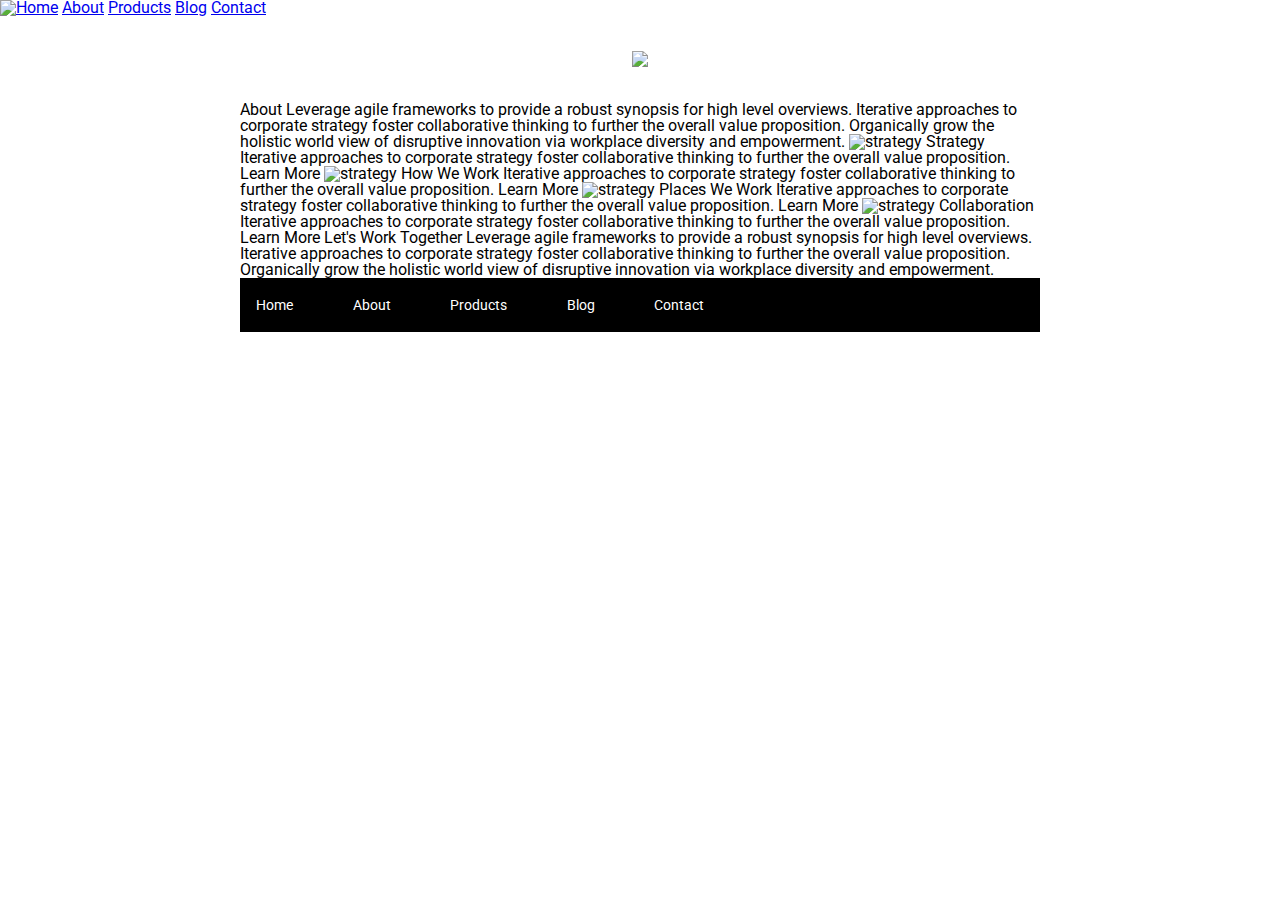
==== about.html @ 96c2ab8c "11 push" ====
<!doctype html>

<html lang="en">

<head>
  <meta charset="utf-8">

  <title>Sprint Challenge - About</title>

  <link href="https://fonts.googleapis.com/css?family=Roboto|Rubik" rel="stylesheet">
  <link rel="stylesheet" href="css/index.css">

</head>
<div class="top">
  <div class="logo">
    <img src="img//lambda-black.png">
  </div>
  <nav class="topNav">
    <a href="index.html">Home</a>
    <a href="about.html">About</a>
    <a href="#">Products</a>
    <a href="#">Blog</a>
    <a href="#">Contact</a>
  </nav>
</div><br><br>
<div>
  <center><img src="img/jumbo-about.png"></center>
</div><br><br>

<body>
  <div class="container about-page">

    About

    Leverage agile frameworks to provide a robust synopsis for high level overviews. Iterative approaches to corporate
    strategy foster collaborative thinking to further the overall value proposition. Organically grow the holistic world
    view of disruptive innovation via workplace diversity and empowerment.


    <img src="img/about-plan.png" alt="strategy">

    Strategy

    Iterative approaches to corporate strategy foster collaborative thinking to further the overall value proposition.

    Learn More



    <img src="img/about-working.png" alt="strategy">

    How We Work

    Iterative approaches to corporate strategy foster collaborative thinking to further the overall value proposition.

    Learn More



    <img src="img/about-office.png" alt="strategy">

    Places We Work

    Iterative approaches to corporate strategy foster collaborative thinking to further the overall value proposition.

    Learn More

    <img src="img/about-meeting.png" alt="strategy">

    Collaboration

    Iterative approaches to corporate strategy foster collaborative thinking to further the overall value proposition.

    Learn More

    Let's Work Together

    Leverage agile frameworks to provide a robust synopsis for high level overviews. Iterative approaches to corporate
    strategy foster collaborative thinking to further the overall value proposition. Organically grow the holistic world
    view of disruptive innovation via workplace diversity and empowerment.

    <footer>
      <nav>
        <a href="index.html">Home</a>
        <a href="about.html">About</a>
        <a href="#">Products</a>
        <a href="#">Blog</a>
        <a href="#">Contact</a>
      </nav>
    </footer>
  </div><!-- container -->
</body>

</html>
---- css/index.css ----
/* http://meyerweb.com/eric/tools/css/reset/ 
   v2.0 | 20110126
   License: none (public domain)
*/

html, body, div, span, applet, object, iframe,
h1, h2, h3, h4, h5, h6, p, blockquote, pre,
a, abbr, acronym, address, big, cite, code,
del, dfn, em, img, ins, kbd, q, s, samp,
small, strike, strong, sub, sup, tt, var,
b, u, i, center,
dl, dt, dd, ol, ul, li,
fieldset, form, label, legend,
table, caption, tbody, tfoot, thead, tr, th, td,
article, aside, canvas, details, embed, 
figure, figcaption, footer, header, hgroup, 
menu, nav, output, ruby, section, summary,
time, mark, audio, video {
	margin: 0;
	padding: 0;
	border: 0;
	font-size: 100%;
	font: inherit;
	vertical-align: baseline;
}
/* HTML5 display-role reset for older browsers */
article, aside, details, figcaption, figure, 
footer, header, hgroup, menu, nav, section {
	display: block;
}
body {
	line-height: 1;
}
ol, ul {
	list-style: none;
}
blockquote, q {
	quotes: none;
}
blockquote:before, blockquote:after,
q:before, q:after {
	content: '';
	content: none;
}
table {
	border-collapse: collapse;
	border-spacing: 0;
}

* {
    box-sizing: border-box;
}

html, body {
    height: 100%;
    font-family: 'Roboto', sans-serif;
}

h1, h2, h3, h4, h5 {
    font-size: 18px;
    margin-bottom: 15px;
    font-family: 'Rubik', sans-serif;
}

p {
    line-height: 1.4;
}

.container {
    width: 800px;
    margin: 0 auto;
}

.top-content {
    display: flex;
    flex-wrap: wrap;
    justify-content: space-evenly;
    margin-bottom: 20px;
    border-bottom: 1px dashed black;
}

.top-content .text-container {
    width: 48%;
    padding: 0 1%;
    padding-bottom: 20px;  
}

.middle-content {
    margin-bottom: 20px;
    border-bottom: 1px dashed black;
}

.middle-content h2 {
    padding: 0 2%;
    margin-bottom: 0;
}

.middle-content .boxes {
    display: flex;
    flex-wrap: wrap;
    justify-content: space-evenly;
}

.middle-content .boxes .box {
    display: flex;
    align-items: center;
    justify-content: center;
}
.middle-content .boxes .box1 {
    background: teal;
    width: 12.5%;
    height: 100px;
    margin: 20px 2.5%;
    color: white;
    display: flex;
    align-items: center;
    justify-content: center;
}
.middle-content .boxes .box2 {
    background: gold;
    width: 12.5%;
    height: 100px;
    margin: 20px 2.5%;
    color: white;
    display: flex;
    align-items: center;
    justify-content: center;

}
.middle-content .boxes .box3 {
    background: cadetblue;
    width: 12.5%;
    height: 100px;
    margin: 20px 2.5%;
    color: white;
    display: flex;
    align-items: center;
    justify-content: center;

}
.middle-content .boxes .box4 {
    background: coral;
    width: 12.5%;
    height: 100px;
    margin: 20px 2.5%;
    color: white;
    display: flex;
    align-items: center;
    justify-content: center;
}
.middle-content .boxes .box5 {
    background: crimson;
    width: 12.5%;
    height: 100px;
    margin: 20px 2.5%;
    color: white;
    display: flex;
    align-items: center;
    justify-content: center;

}
.middle-content .boxes .box6 {
    background: forestgreen;
    width: 12.5%;
    height: 100px;
    margin: 20px 2.5%;
    color: white;
}
.middle-content .boxes .box7 {
    background: darkorchid;
    width: 12.5%;
    height: 100px;
    margin: 20px 2.5%;
    color: white;
    display: flex;
    align-items: center;
    justify-content: center;
}

.middle-content .boxes .box8 {
    background: hotpink;
    width: 12.5%;
    height: 100px;
    margin: 20px 2.5%;
    color: white;
    display: flex;
    align-items: center;
    justify-content: center;
}

.middle-content .boxes .box9 {
    background: indigo;
    width: 12.5%;
    height: 100px;
    margin: 20px 2.5%;
    color: white;
    display: flex;
    align-items: center;
    justify-content: center;

}
.middle-content .boxes .box10 {
    background: dodgerblue;
    width: 12.5%;
    height: 100px;
    margin: 20px 2.5%;
    color: white;
    display: flex;
    align-items: center;
    justify-content: center;

}
.bottom-content {
    display: flex;
    margin: 0 2% 20px;
    justify-content: space-around;
}

.bottom-content .text-container {
    padding-right: 4%;
}

.bottom-content .text-container:last-child {
    padding-right: 0;
}

footer {
    width: 100%;
    background: black;
}

footer nav {
    width: 60%;
    display: flex;
    justify-content: space-between;
    align-items: center;
    padding: 20px 2%;
    font-size: 14px;
}

footer nav a {
    color: white;
    text-decoration: none;
}
.top {
    display:flex;
}
.topNav{
    justify-content:space-between;
    align-items:center;
    color: black;
    text-decoration:none;
}
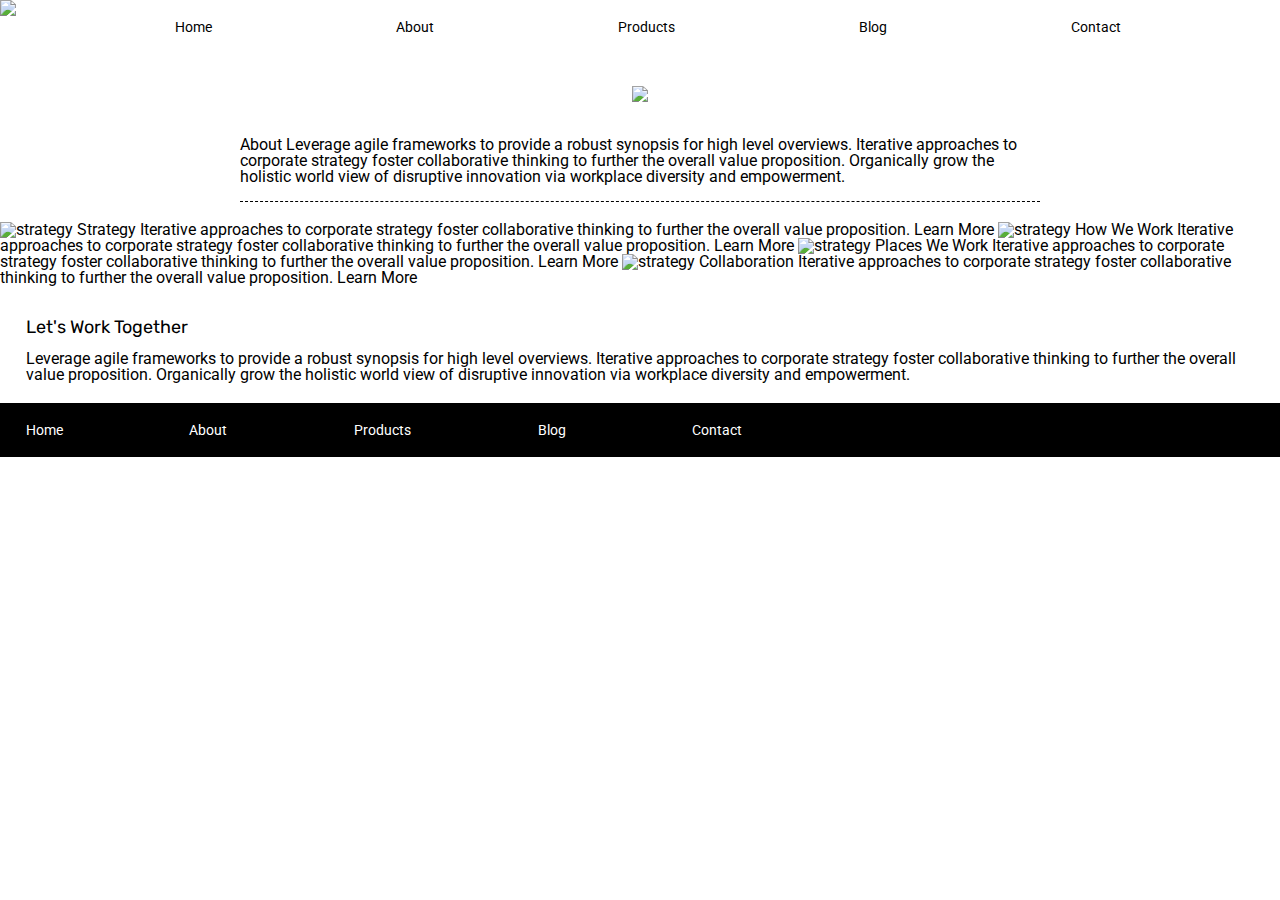
==== commit 369ef5ce: "read me updated" ====
--- a/about.html
+++ b/about.html
@@ -28,66 +28,73 @@
 </div><br><br>
 
 <body>
-  <div class="container about-page">
+  <div class="container">
+    <div class="top-content">
+      About
+      Leverage agile frameworks to provide a robust synopsis for high level overviews. Iterative approaches to
+      corporate
+      strategy foster collaborative thinking to further the overall value proposition. Organically grow the holistic
+      world
+      view of disruptive innovation via workplace diversity and empowerment.
+      <br><br>
+    </div>
+    </class>
+  </div>
+  <img src="img/about-plan.png" alt="strategy">
 
-    About
+  Strategy
 
-    Leverage agile frameworks to provide a robust synopsis for high level overviews. Iterative approaches to corporate
-    strategy foster collaborative thinking to further the overall value proposition. Organically grow the holistic world
-    view of disruptive innovation via workplace diversity and empowerment.
+  Iterative approaches to corporate strategy foster collaborative thinking to further the overall value proposition.
 
-
-    <img src="img/about-plan.png" alt="strategy">
-
-    Strategy
-
-    Iterative approaches to corporate strategy foster collaborative thinking to further the overall value proposition.
-
-    Learn More
+  Learn More
 
 
 
-    <img src="img/about-working.png" alt="strategy">
+  <img src="img/about-working.png" alt="strategy">
 
-    How We Work
+  How We Work
 
-    Iterative approaches to corporate strategy foster collaborative thinking to further the overall value proposition.
+  Iterative approaches to corporate strategy foster collaborative thinking to further the overall value proposition.
 
-    Learn More
+  Learn More
 
 
 
-    <img src="img/about-office.png" alt="strategy">
+  <img src="img/about-office.png" alt="strategy">
 
-    Places We Work
+  Places We Work
 
-    Iterative approaches to corporate strategy foster collaborative thinking to further the overall value proposition.
+  Iterative approaches to corporate strategy foster collaborative thinking to further the overall value proposition.
 
-    Learn More
+  Learn More
 
-    <img src="img/about-meeting.png" alt="strategy">
+  <img src="img/about-meeting.png" alt="strategy">
 
-    Collaboration
+  Collaboration
 
-    Iterative approaches to corporate strategy foster collaborative thinking to further the overall value proposition.
+  Iterative approaches to corporate strategy foster collaborative thinking to further the overall value proposition.
 
-    Learn More
+  Learn More
+  <section class="bottom-content">
+    <div class="text-container">
+      <br><br>
+      <h2>Let's Work Together</h2>
 
-    Let's Work Together
-
-    Leverage agile frameworks to provide a robust synopsis for high level overviews. Iterative approaches to corporate
-    strategy foster collaborative thinking to further the overall value proposition. Organically grow the holistic world
-    view of disruptive innovation via workplace diversity and empowerment.
-
-    <footer>
-      <nav>
-        <a href="index.html">Home</a>
-        <a href="about.html">About</a>
-        <a href="#">Products</a>
-        <a href="#">Blog</a>
-        <a href="#">Contact</a>
-      </nav>
-    </footer>
+      Leverage agile frameworks to provide a robust synopsis for high level overviews. Iterative approaches to corporate
+      strategy foster collaborative thinking to further the overall value proposition. Organically grow the holistic
+      world
+      view of disruptive innovation via workplace diversity and empowerment.
+    </div>
+  </section>
+  <footer>
+    <nav>
+      <a href="index.html">Home</a>
+      <a href="about.html">About</a>
+      <a href="#">Products</a>
+      <a href="#">Blog</a>
+      <a href="#">Contact</a>
+    </nav>
+  </footer>
   </div><!-- container -->
 </body>
 
--- a/css/index.css
+++ b/css/index.css
@@ -65,7 +65,6 @@
 p {
     line-height: 1.4;
 }
-
 .container {
     width: 800px;
     margin: 0 auto;
@@ -244,10 +243,18 @@
 }
 .top {
     display:flex;
+    width:100%;
 }
 .topNav{
-    justify-content:space-between;
-    align-items:center;
-    color: black;
+    display:flex;
+    justify-content:space-evenly;
+    width:100%;
+    font-size: 14px;
+    border:0px solid black;
+}
+.topNav a{
+    color:black;
     text-decoration:none;
+    padding: 20px 2%;
+    border:0px solid black;
 }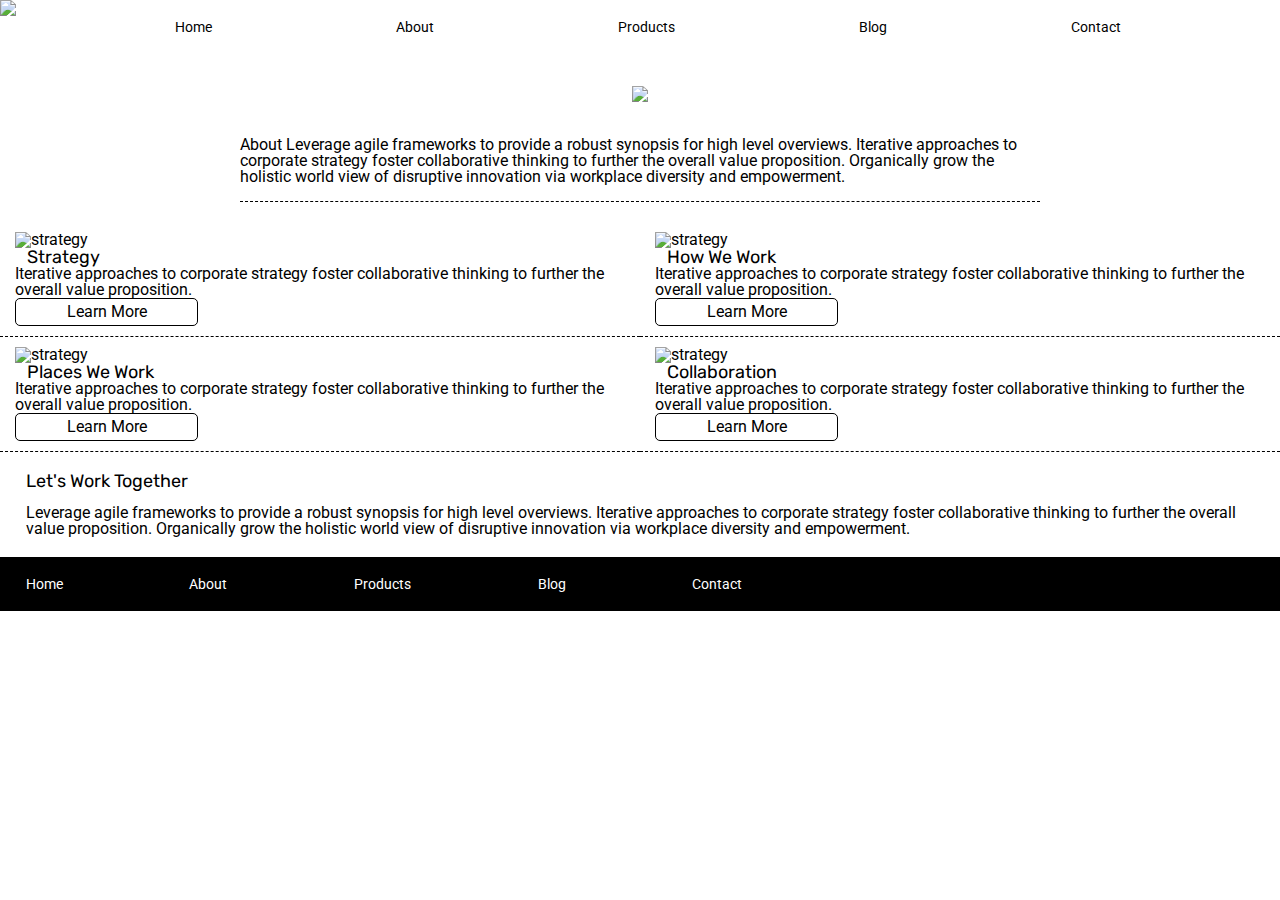
==== commit 64edd6cf: "about me updated" ====
--- a/about.html
+++ b/about.html
@@ -40,44 +40,55 @@
     </div>
     </class>
   </div>
-  <img src="img/about-plan.png" alt="strategy">
+  <section class="middle-content">
 
-  Strategy
+    <div class="about">
+      <div class="abouts">
+        <img src="img/about-plan.png" alt="strategy">
 
-  Iterative approaches to corporate strategy foster collaborative thinking to further the overall value proposition.
+        <h2>Strategy</h2>
 
-  Learn More
+        Iterative approaches to corporate strategy foster collaborative thinking to further the overall value
+        proposition.
 
+        <a href="#">Learn More</a>
+      </div>
 
+      <div class="abouts">
+        <img src="img/about-working.png" alt="strategy">
 
-  <img src="img/about-working.png" alt="strategy">
+        <h2>How We Work</h2>
 
-  How We Work
+        Iterative approaches to corporate strategy foster collaborative thinking to further the overall value
+        proposition.
 
-  Iterative approaches to corporate strategy foster collaborative thinking to further the overall value proposition.
+        <a href="#">Learn More</a>
+      </div>
 
-  Learn More
+      <div class="abouts">
+        <img src="img/about-office.png" alt="strategy">
 
+        <h2>Places We Work</h2>
 
+        Iterative approaches to corporate strategy foster collaborative thinking to further the overall value
+        proposition.
 
-  <img src="img/about-office.png" alt="strategy">
+        <a href="#">Learn More</a>
+      </div>
+      <div class="abouts">
+        <img src="img/about-meeting.png" alt="strategy">
 
-  Places We Work
+        <h2>Collaboration</h1>
 
-  Iterative approaches to corporate strategy foster collaborative thinking to further the overall value proposition.
+          Iterative approaches to corporate strategy foster collaborative thinking to further the overall value
+          proposition.
 
-  Learn More
+          <a href="#">Learn More</a>
+      </div>
 
-  <img src="img/about-meeting.png" alt="strategy">
-
-  Collaboration
-
-  Iterative approaches to corporate strategy foster collaborative thinking to further the overall value proposition.
-
-  Learn More
+  </section>
   <section class="bottom-content">
     <div class="text-container">
-      <br><br>
       <h2>Let's Work Together</h2>
 
       Leverage agile frameworks to provide a robust synopsis for high level overviews. Iterative approaches to corporate
--- a/css/index.css
+++ b/css/index.css
@@ -86,7 +86,6 @@
 
 .middle-content {
     margin-bottom: 20px;
-    border-bottom: 1px dashed black;
 }
 
 .middle-content h2 {
@@ -257,4 +256,25 @@
     text-decoration:none;
     padding: 20px 2%;
     border:0px solid black;
-}+}
+.middle-content .about{
+display: flex;
+flex-wrap: wrap;
+justify-content:space-evenly;
+}
+.middle-content .abouts{
+         display: flex;
+         flex-direction: column;
+         width:50%;
+         padding: 10px 15px 10px 15px;
+         border-bottom: dashed 1px;
+}
+.middle-content a {
+         padding: 5px 3px 5px 3px;
+         text-decoration: none;
+         border: solid black 1px;
+         border-radius: 5px;
+         text-align: center;
+         color: black;
+         width:30%;
+     }
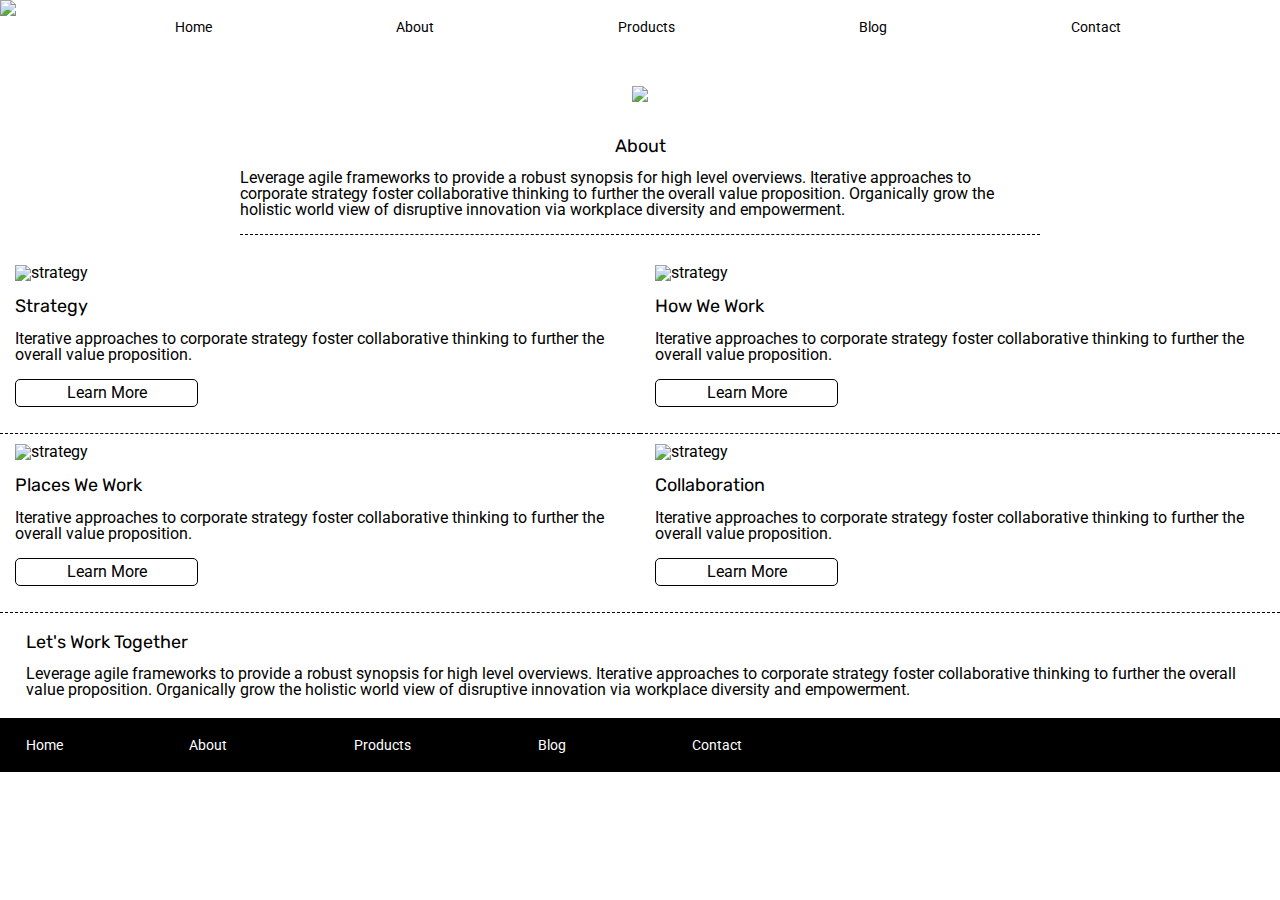
==== commit 1b9754ed: "final push" ====
--- a/about.html
+++ b/about.html
@@ -30,7 +30,7 @@
 <body>
   <div class="container">
     <div class="top-content">
-      About
+      <h2>About</h2>
       Leverage agile frameworks to provide a robust synopsis for high level overviews. Iterative approaches to
       corporate
       strategy foster collaborative thinking to further the overall value proposition. Organically grow the holistic
@@ -46,44 +46,48 @@
       <div class="abouts">
         <img src="img/about-plan.png" alt="strategy">
 
-        <h2>Strategy</h2>
+        <br>
+        <h2>Strategy</h2><br>
 
         Iterative approaches to corporate strategy foster collaborative thinking to further the overall value
         proposition.
 
-        <a href="#">Learn More</a>
+        <br><br><a href="#">Learn More</a><br>
       </div>
 
       <div class="abouts">
         <img src="img/about-working.png" alt="strategy">
 
-        <h2>How We Work</h2>
+        <br>
+        <h2>How We Work</h2><br>
 
         Iterative approaches to corporate strategy foster collaborative thinking to further the overall value
         proposition.
 
-        <a href="#">Learn More</a>
+        <br><br><a href="#">Learn More</a><br>
       </div>
 
       <div class="abouts">
         <img src="img/about-office.png" alt="strategy">
 
-        <h2>Places We Work</h2>
+        <br>
+        <h2>Places We Work</h2><br>
 
         Iterative approaches to corporate strategy foster collaborative thinking to further the overall value
         proposition.
 
-        <a href="#">Learn More</a>
+        <br><br><a href="#">Learn More</a><br>
       </div>
       <div class="abouts">
         <img src="img/about-meeting.png" alt="strategy">
 
-        <h2>Collaboration</h1>
+        <br>
+        <h2>Collaboration</h1><br>
 
           Iterative approaches to corporate strategy foster collaborative thinking to further the overall value
           proposition.
 
-          <a href="#">Learn More</a>
+          <br><br><a href="#">Learn More</a><br>
       </div>
 
   </section>
--- a/css/index.css
+++ b/css/index.css
@@ -89,7 +89,7 @@
 }
 
 .middle-content h2 {
-    padding: 0 2%;
+    padding: 0 0%;
     margin-bottom: 0;
 }
 
